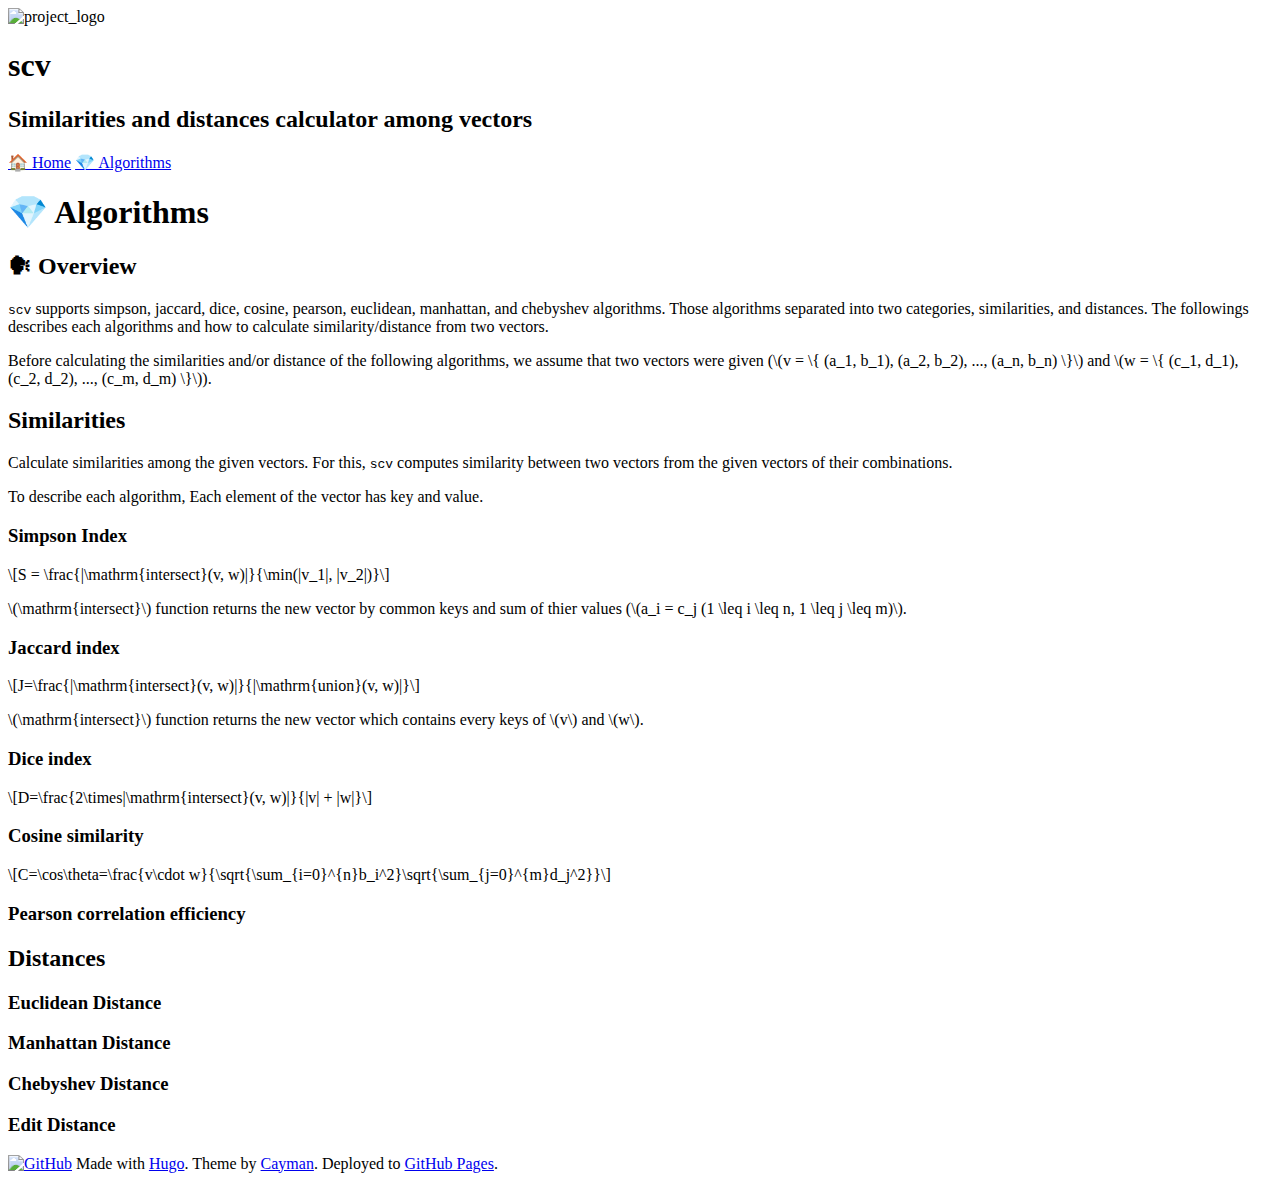
==== algorithms/index.html @ 7fa0319e "publish" ====
<!DOCTYPE html>
<html lang="en">
<head>
  <meta charset="utf-8">
  <meta name="viewport" content="width=device-width, initial-scale=1">
  <meta http-equiv="X-UA-Compatible" content="IE=edge">
  <meta name="generator" content="Hugo 0.83.1" />
  <link rel="stylesheet" href="/scv/css/normalize.css">
  <link href='https://fonts.googleapis.com/css?family=Open+Sans:400,700' rel='stylesheet' type='text/css'>
  
  
  
  <link rel="stylesheet" href="/scv/css/cayman.ea0e967413f3851071cc8ace3621bc4205fe8fa79b2abe3d7bf94ff2841f0d47.css">
  <link rel="stylesheet" href="/scv/style.css">
  
  
  <link rel="apple-touch-icon" sizes="180x180" href="/images/harry.png">
  <link rel="icon" type="image/png" sizes="32x32" href="/images/harry.png">
  <link rel="icon" type="image/png" sizes="16x16" href="/images/harry.png">
  
<link rel="stylesheet" href="https://cdn.jsdelivr.net/npm/katex@0.10.2/dist/katex.min.css" integrity="sha384-yFRtMMDnQtDRO8rLpMIKrtPCD5jdktao2TV19YiZYWMDkUR5GQZR/NOVTdquEx1j" crossorigin="anonymous">
<script defer src="https://cdn.jsdelivr.net/npm/katex@0.10.2/dist/katex.min.js" integrity="sha384-9Nhn55MVVN0/4OFx7EE5kpFBPsEMZxKTCnA+4fqDmg12eCTqGi6+BB2LjY8brQxJ" crossorigin="anonymous"></script>
<script defer src="https://cdn.jsdelivr.net/npm/katex@0.10.2/dist/contrib/auto-render.min.js" integrity="sha384-kWPLUVMOks5AQFrykwIup5lo0m3iMkkHrD0uJ4H5cjeGihAutqP0yW0J6dpFiVkI" crossorigin="anonymous" onload="renderMathInElement(document.body);"></script>

  <title>💎 Algorithms | SCV</title>
</head>

<body>
  <section class="page-header">
  
    <img src="/scv/images/scale.png" class="avatar" alt="project_logo">
  
  <h1 class="project-name">
    scv
  </h1>
  <h2 class="project-tagline">
    Similarities and distances calculator among vectors
  </h2>
  <nav>
    
    
      
      
      
      
      <a href="/scv/" class="btn">🏠 Home</a>
    
      
      
      
      
      <a href="/scv/algorithms" class="btn">💎 Algorithms</a>
    
  </nav>
</section>

  <section class="main-content">
    
  <h1>💎 Algorithms</h1>
  <h2 id="-overview">🗣 Overview</h2>

<p><code>scv</code> supports simpson, jaccard, dice, cosine, pearson, euclidean, manhattan, and chebyshev algorithms.
Those algorithms separated into two categories, similarities, and distances.
The followings describes each algorithms and how to calculate similarity/distance from two vectors.</p>

<p>Before calculating the similarities and/or distance of the following algorithms,
we assume that two vectors were given (<span  class="math">\(v = \{ (a_1, b_1), (a_2, b_2), ..., (a_n, b_n) \}\)</span> and <span  class="math">\(w = \{ (c_1, d_1), (c_2, d_2), ..., (c_m, d_m) \}\)</span>).</p>

<h2 id="similarities">Similarities</h2>

<p>Calculate similarities among the given vectors.
For this, <code>scv</code> computes similarity between two vectors from the given vectors of their combinations.</p>

<p>To describe each algorithm,
Each element of the vector has key and value.</p>

<h3 id="simpson-index">Simpson Index</h3>

<p><span  class="math">\[S = \frac{|\mathrm{intersect}(v, w)|}{\min(|v_1|, |v_2|)}\]</span></p>

<p><span  class="math">\(\mathrm{intersect}\)</span> function returns the new vector by common keys and sum of thier values (<span  class="math">\(a_i = c_j (1 \leq i \leq n, 1 \leq j \leq m)\)</span>.</p>

<h3 id="jaccard-index">Jaccard index</h3>

<p><span  class="math">\[J=\frac{|\mathrm{intersect}(v, w)|}{|\mathrm{union}(v, w)|}\]</span></p>

<p><span  class="math">\(\mathrm{intersect}\)</span> function returns the new vector which contains every keys of <span  class="math">\(v\)</span> and <span  class="math">\(w\)</span>.</p>

<h3 id="dice-index">Dice index</h3>

<p><span  class="math">\[D=\frac{2\times|\mathrm{intersect}(v, w)|}{|v| + |w|}\]</span></p>

<h3 id="cosine-similarity">Cosine similarity</h3>

<p><span  class="math">\[C=\cos\theta=\frac{v\cdot w}{\sqrt{\sum_{i=0}^{n}b_i^2}\sqrt{\sum_{j=0}^{m}d_j^2}}\]</span></p>

<h3 id="pearson-correlation-efficiency">Pearson correlation efficiency</h3>

<h2 id="distances">Distances</h2>

<h3 id="euclidean-distance">Euclidean Distance</h3>

<h3 id="manhattan-distance">Manhattan Distance</h3>

<h3 id="chebyshev-distance">Chebyshev Distance</h3>

<h3 id="edit-distance">Edit Distance</h3>


    <footer class="site-footer">
  <span class="site-footer-credits">
    <a href="https://github.com/tamada/scv"><img src="https://img.shields.io/badge/GitHub-tamada/scv-blueviolet.svg?logo=github" alt="GitHub"></a> Made with <a href="https://gohugo.io/">Hugo</a>. Theme by <a href="https://github.com/zwbetz-gh/cayman-hugo-theme">Cayman</a>. Deployed to <a href="https://pages.github.com/">GitHub Pages</a>.
  </span>
</footer>

  </section>
  
  

</body>
</html>
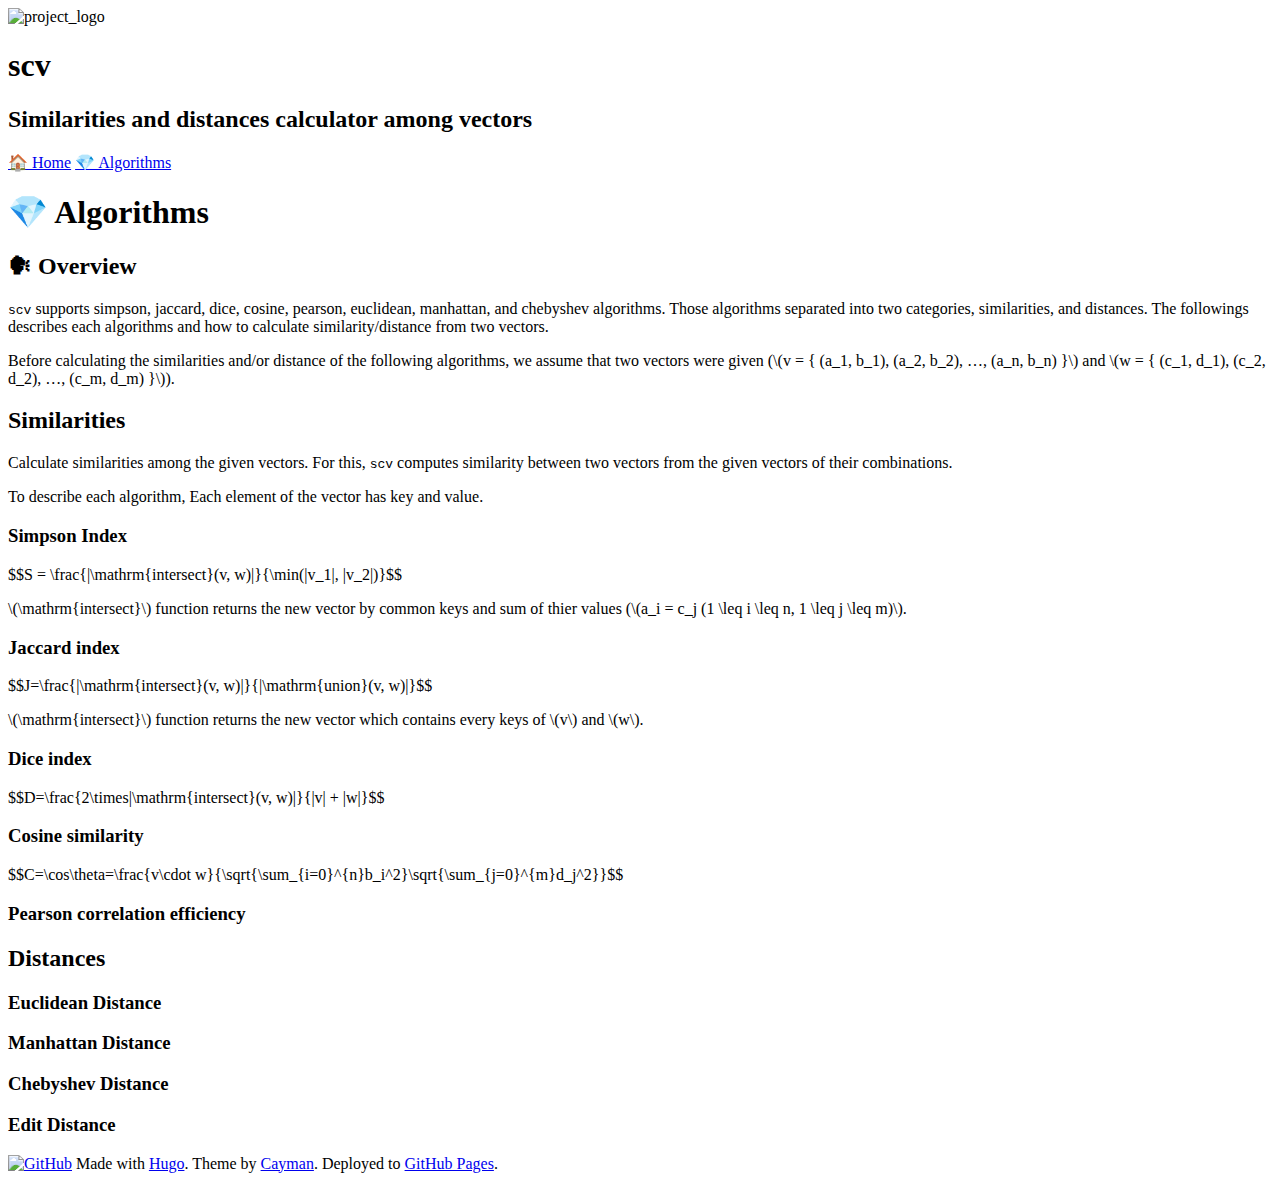
==== commit 3a0c3a6e: "update" ====
--- a/algorithms/index.html
+++ b/algorithms/index.html
@@ -58,52 +58,31 @@
     
   <h1>💎 Algorithms</h1>
   <h2 id="-overview">🗣 Overview</h2>
-
 <p><code>scv</code> supports simpson, jaccard, dice, cosine, pearson, euclidean, manhattan, and chebyshev algorithms.
 Those algorithms separated into two categories, similarities, and distances.
 The followings describes each algorithms and how to calculate similarity/distance from two vectors.</p>
-
 <p>Before calculating the similarities and/or distance of the following algorithms,
-we assume that two vectors were given (<span  class="math">\(v = \{ (a_1, b_1), (a_2, b_2), ..., (a_n, b_n) \}\)</span> and <span  class="math">\(w = \{ (c_1, d_1), (c_2, d_2), ..., (c_m, d_m) \}\)</span>).</p>
-
+we assume that two vectors were given (\(v = { (a_1, b_1), (a_2, b_2), &hellip;, (a_n, b_n) }\) and \(w = { (c_1, d_1), (c_2, d_2), &hellip;, (c_m, d_m) }\)).</p>
 <h2 id="similarities">Similarities</h2>
-
 <p>Calculate similarities among the given vectors.
 For this, <code>scv</code> computes similarity between two vectors from the given vectors of their combinations.</p>
-
 <p>To describe each algorithm,
 Each element of the vector has key and value.</p>
-
 <h3 id="simpson-index">Simpson Index</h3>
-
-<p><span  class="math">\[S = \frac{|\mathrm{intersect}(v, w)|}{\min(|v_1|, |v_2|)}\]</span></p>
-
-<p><span  class="math">\(\mathrm{intersect}\)</span> function returns the new vector by common keys and sum of thier values (<span  class="math">\(a_i = c_j (1 \leq i \leq n, 1 \leq j \leq m)\)</span>.</p>
-
+<p>$$S = \frac{|\mathrm{intersect}(v, w)|}{\min(|v_1|, |v_2|)}$$</p>
+<p>\(\mathrm{intersect}\) function returns the new vector by common keys and sum of thier values (\(a_i = c_j (1 \leq i \leq n, 1 \leq j \leq m)\).</p>
 <h3 id="jaccard-index">Jaccard index</h3>
-
-<p><span  class="math">\[J=\frac{|\mathrm{intersect}(v, w)|}{|\mathrm{union}(v, w)|}\]</span></p>
-
-<p><span  class="math">\(\mathrm{intersect}\)</span> function returns the new vector which contains every keys of <span  class="math">\(v\)</span> and <span  class="math">\(w\)</span>.</p>
-
+<p>$$J=\frac{|\mathrm{intersect}(v, w)|}{|\mathrm{union}(v, w)|}$$</p>
+<p>\(\mathrm{intersect}\) function returns the new vector which contains every keys of \(v\) and \(w\).</p>
 <h3 id="dice-index">Dice index</h3>
-
-<p><span  class="math">\[D=\frac{2\times|\mathrm{intersect}(v, w)|}{|v| + |w|}\]</span></p>
-
+<p>$$D=\frac{2\times|\mathrm{intersect}(v, w)|}{|v| + |w|}$$</p>
 <h3 id="cosine-similarity">Cosine similarity</h3>
-
-<p><span  class="math">\[C=\cos\theta=\frac{v\cdot w}{\sqrt{\sum_{i=0}^{n}b_i^2}\sqrt{\sum_{j=0}^{m}d_j^2}}\]</span></p>
-
+<p>$$C=\cos\theta=\frac{v\cdot w}{\sqrt{\sum_{i=0}^{n}b_i^2}\sqrt{\sum_{j=0}^{m}d_j^2}}$$</p>
 <h3 id="pearson-correlation-efficiency">Pearson correlation efficiency</h3>
-
 <h2 id="distances">Distances</h2>
-
 <h3 id="euclidean-distance">Euclidean Distance</h3>
-
 <h3 id="manhattan-distance">Manhattan Distance</h3>
-
 <h3 id="chebyshev-distance">Chebyshev Distance</h3>
-
 <h3 id="edit-distance">Edit Distance</h3>
 
 
